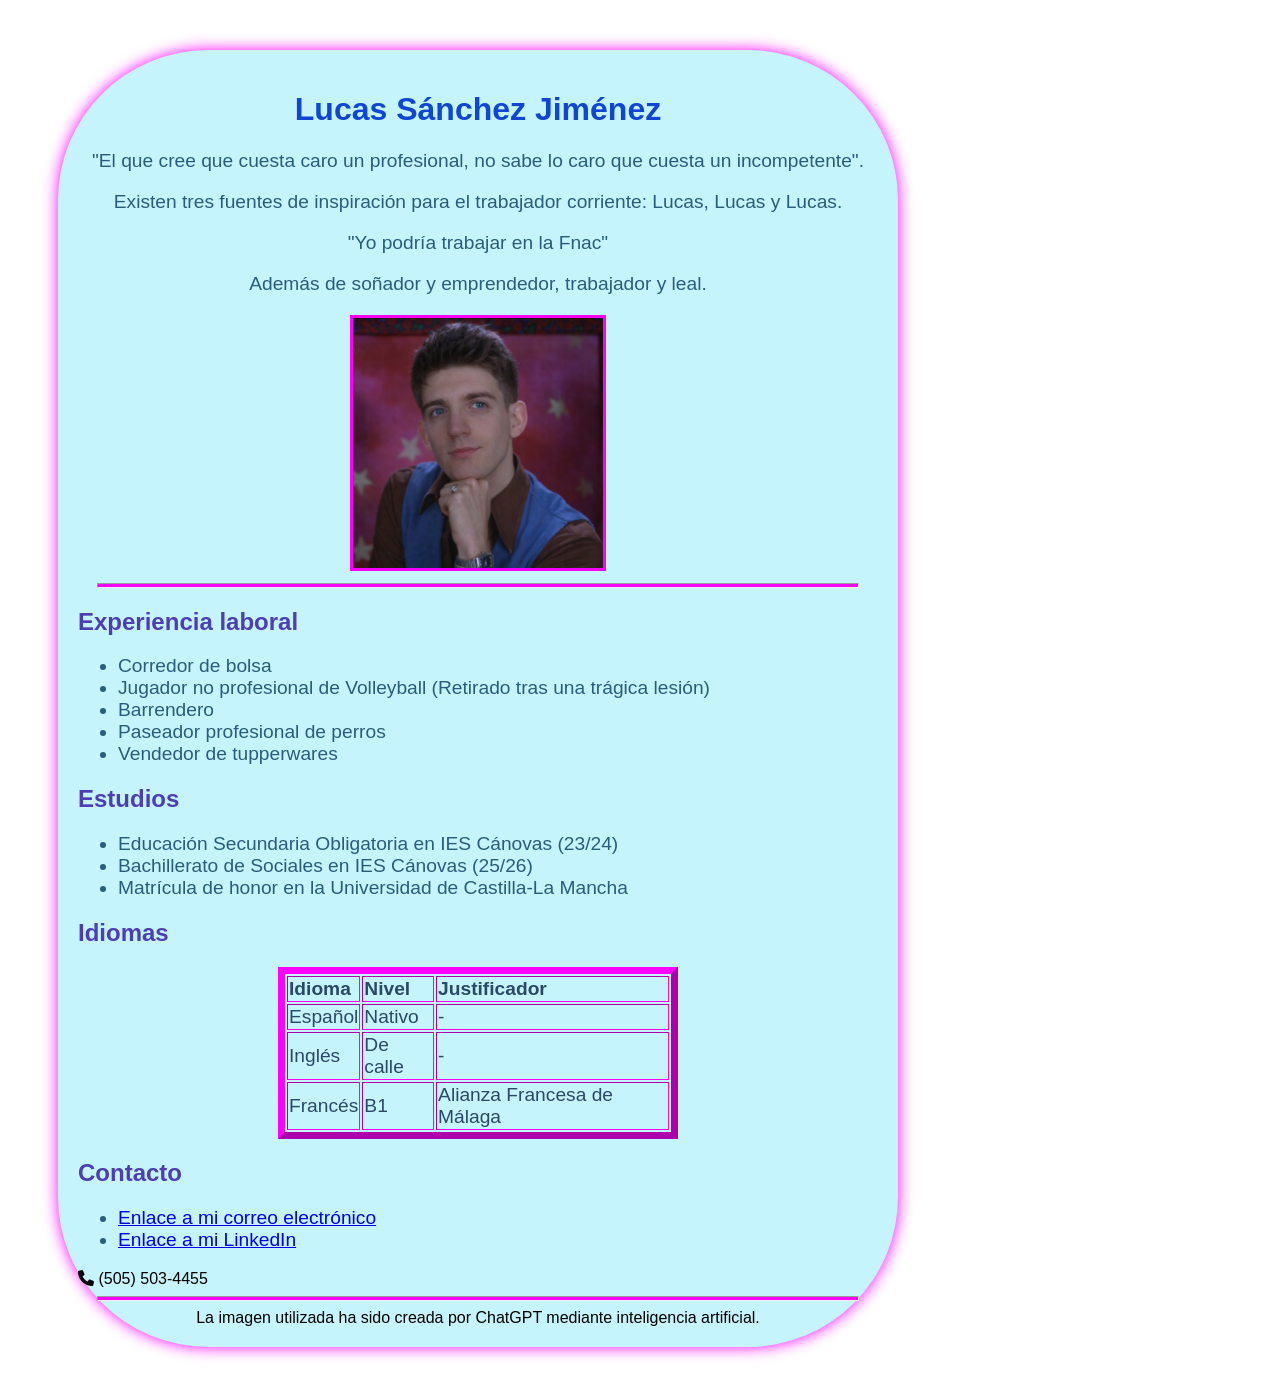
==== index.html @ 6187ae44 "Add files via upload" ====
<!DOCTYPE html>
<html lang="es">
<head>
  <meta charset="UTF-8">
  <title>CV de Lucas Sánchez Jiménez</title>
  <link rel="stylesheet" href="https://cdnjs.cloudflare.com/ajax/libs/font-awesome/6.0.0/css/all.min.css">
  <link rel="stylesheet" href="estilos.css">
</head>
<body> 
  <main>
    <h1>Lucas Sánchez Jiménez</h1>

    <p>
      "El que cree que cuesta caro un profesional, no sabe lo caro que cuesta un incompetente".
    </p>
    <p>
      Existen tres fuentes de inspiración para el trabajador corriente: Lucas, Lucas y Lucas.
    </p>
    <p>
      "Yo podría trabajar en la Fnac"
    </p>
    <p>
      Además de soñador y emprendedor, trabajador y leal.
    </p>
    <img src="foto_currículum.png" width="250" height="250" alt="Foto de perfil de Lucas Sánchez Jiménez">
    <hr>
    <section>
      <h2>Experiencia laboral</h2>
        <ul>
        <li>Corredor de bolsa</li>
        <li>Jugador no profesional de Volleyball (Retirado tras una trágica lesión)</li>
        <li>Barrendero</li>
        <li>Paseador profesional de perros</li>
        <li>Vendedor de tupperwares</li>
      </ul>
    </section>

    <section>
      <h2>Estudios</h2>
      <ul>
        <li>Educación Secundaria Obligatoria en IES Cánovas (23/24)</li>
        <li>Bachillerato de Sociales en IES Cánovas (25/26)</li>
        <li>Matrícula de honor en la Universidad de Castilla-La Mancha</li>
      </ul>
    </section>

    <section>
      <h2>Idiomas</h2>
        <table border="7">
          <thread>
            <tr>
              <th>Idioma</th>
              <th>Nivel</th>
              <th>Justificador</th>
            </tr>
          </thread>
          <tr>
            <td>Español</td>
            <td>Nativo</td>
            <td>-</td>
          </tr>
          <tr>
            <td>Inglés</td>
            <td>De calle</td>
            <td>-</td>
          </tr>
          <tr>
            <td>Francés</td>
            <td>B1</td>
            <td>Alianza Francesa de Málaga</td>
          </tr>
        </table>
    </section>
    <section>
      <h2>Contacto</h2>
        <ul>
          <li>
            <a href="mailto:lsanjim0105@g.educaand.es">Enlace a mi correo electrónico</a>
          </li>
         <li>
            <a href="https://www.linkedin.com">Enlace a mi LinkedIn</a>
          </li>
      </ul>
      <i class="fa-solid fa-phone"></i> (505) 503-4455
    </section>
    <hr>
    <footer>La imagen utilizada ha sido creada por ChatGPT mediante inteligencia artificial.</footer>
  </main>
</body>
</html>
---- estilos.css ----
body {
  text-align: center;  
  background-color: rgb(255, 255, 255);
}

section{
  text-align: left;
}

h1 {
  color: rgb(15, 71, 212);
}
h2 {
    color:rgb(78, 62, 181)
}
p {
  font-size: larger;
    color:rgb(41, 93, 125)
}

body {
  font-family: Arial, Helvetica, sans-serif;
}

a:hover {
    color: fuchsia;
    text-decoration: none;
}

table {
  font-size: larger;
    margin-left: auto;
    margin-right: auto;
    /* O simplemente: margin: 0 auto; */
    width: 50%; /* Es necesario definir un ancho */
    color:rgb(42, 73, 105)
}

table {
  border-color: fuchsia;
}

ul {
  font-size: larger;
  color: rgb(41, 93, 125);
}

hr {
  height: 3px;
  width: 95%;
  background-color: fuchsia;
}

img {
  border: 3px solid fuchsia;
}

main {
  background-color: rgb(197, 244, 252);
  max-width: 800px;
  margin: 50px;
  padding: 20px;
  box-shadow: 0 0 15px fuchsia;
  border-radius: 150px;
}
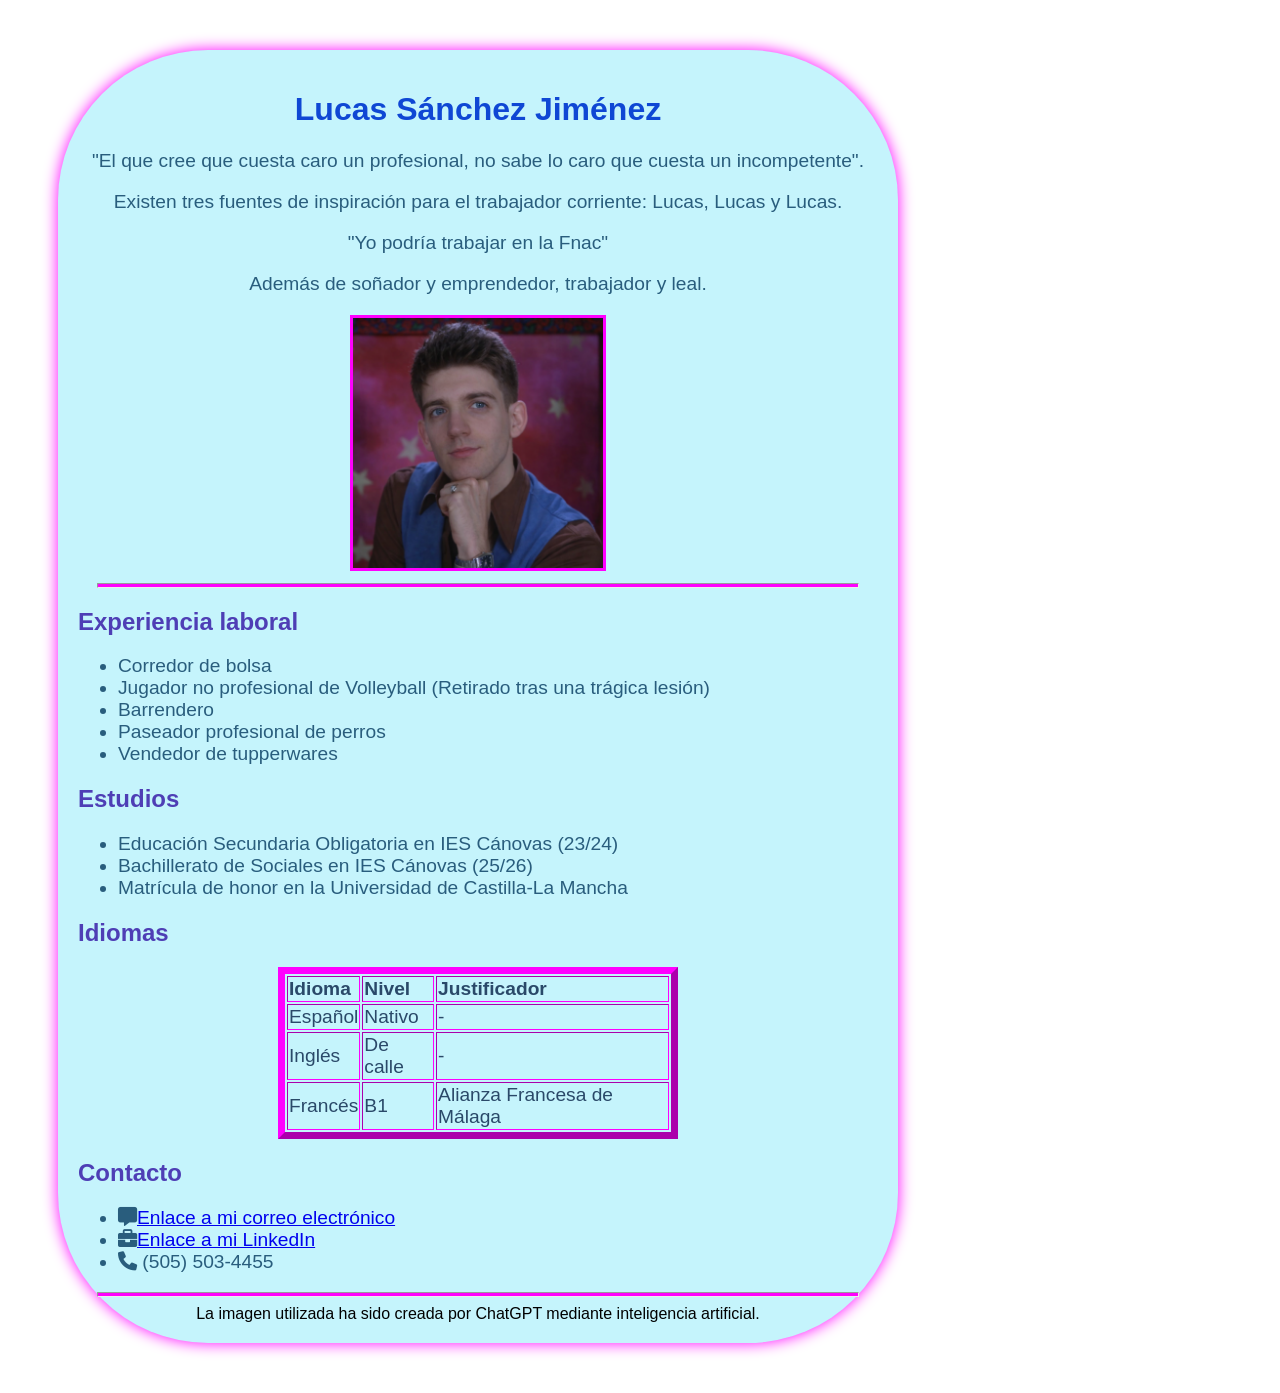
==== commit 77884b5b: "Add files via upload" ====
--- a/index.html
+++ b/index.html
@@ -75,13 +75,15 @@
       <h2>Contacto</h2>
         <ul>
           <li>
-            <a href="mailto:lsanjim0105@g.educaand.es">Enlace a mi correo electrónico</a>
+            <i class="fa-solid fa-message"></i><a href="mailto:lsanjim0105@g.educaand.es">Enlace a mi correo electrónico</a>
           </li>
          <li>
-            <a href="https://www.linkedin.com">Enlace a mi LinkedIn</a>
+            <i class="fa-solid fa-briefcase"></i><a href="https://www.linkedin.com">Enlace a mi LinkedIn</a>
           </li>
-      </ul>
-      <i class="fa-solid fa-phone"></i> (505) 503-4455
+          <li>
+            <i class="fa-solid fa-phone"></i> (505) 503-4455
+          </li>
+        </ul>
     </section>
     <hr>
     <footer>La imagen utilizada ha sido creada por ChatGPT mediante inteligencia artificial.</footer>
